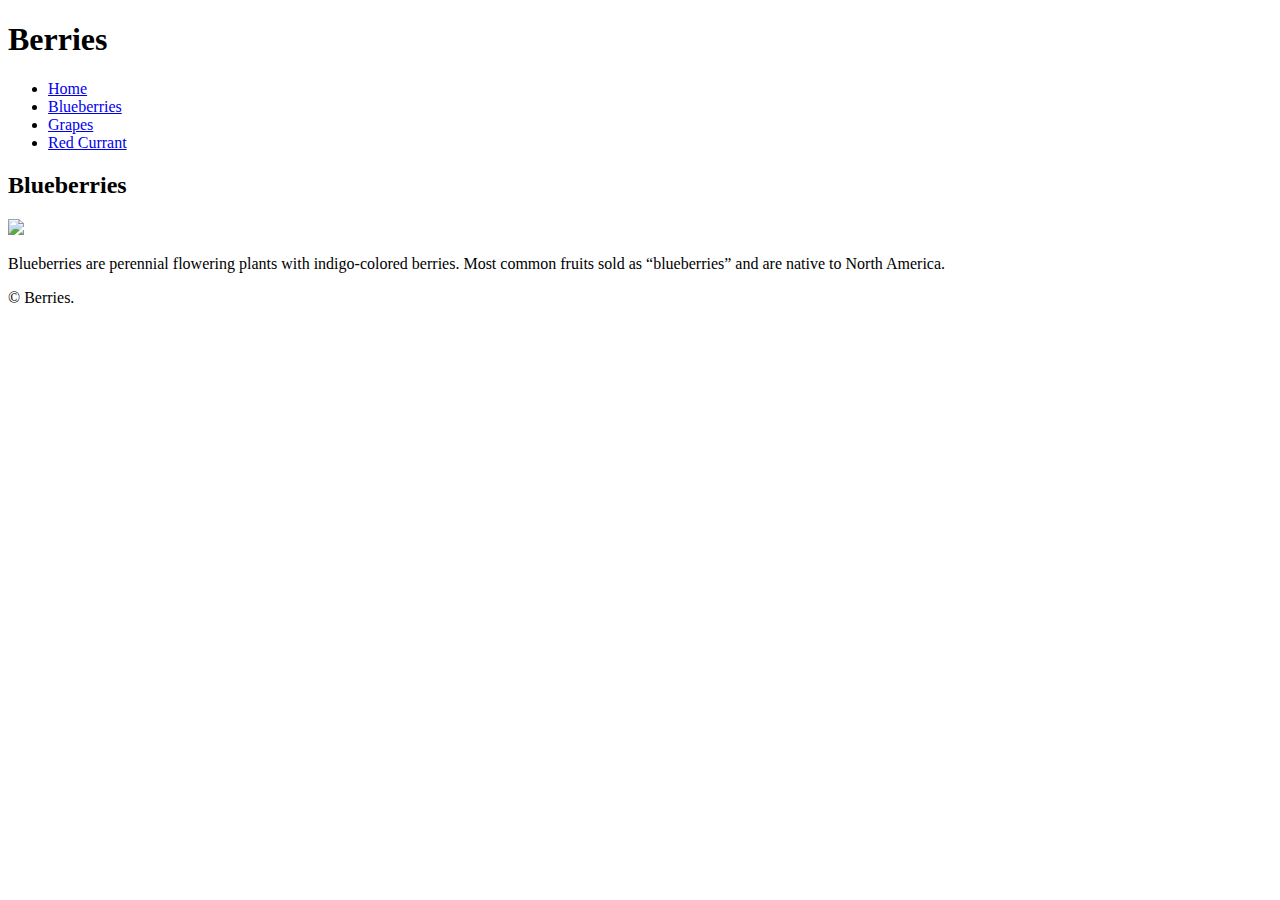
==== blueberries.html @ 797cb477 "Add index content for all pages in code" ====
<!DOCTYPE html>
<html lang="en-ca">
<head>
  <meta charset="utf-8">
  <meta name="viewport" content="width=device-width,initial-scale=1">
  <link href="css/main.css" rel="stylesheet">
  <title>Berries</title>
</head>
<body>

<header>
  <h1>Berries</h1>
  <nav>
    <ul class="nav">
      <li><a href="index.html">Home</a></li>
      <li><a href="blueberries.html">Blueberries</a></li>
      <li><a href="grapes.html">Grapes</a></li>
      <li><a href="red-currants.html">Red Currant</a></li>
    </ul>
  </nav>
</header>

  <main>
    <h2>Blueberries</h2>
    <img src="images/blueberries.jpg">
    <p>Blueberries are perennial flowering plants with indigo-colored berries. Most common fruits sold as “blueberries” and are native to North America.</p>
  </main>

  <footer> <p>© Berries.</p></footer>

</body>
</html>
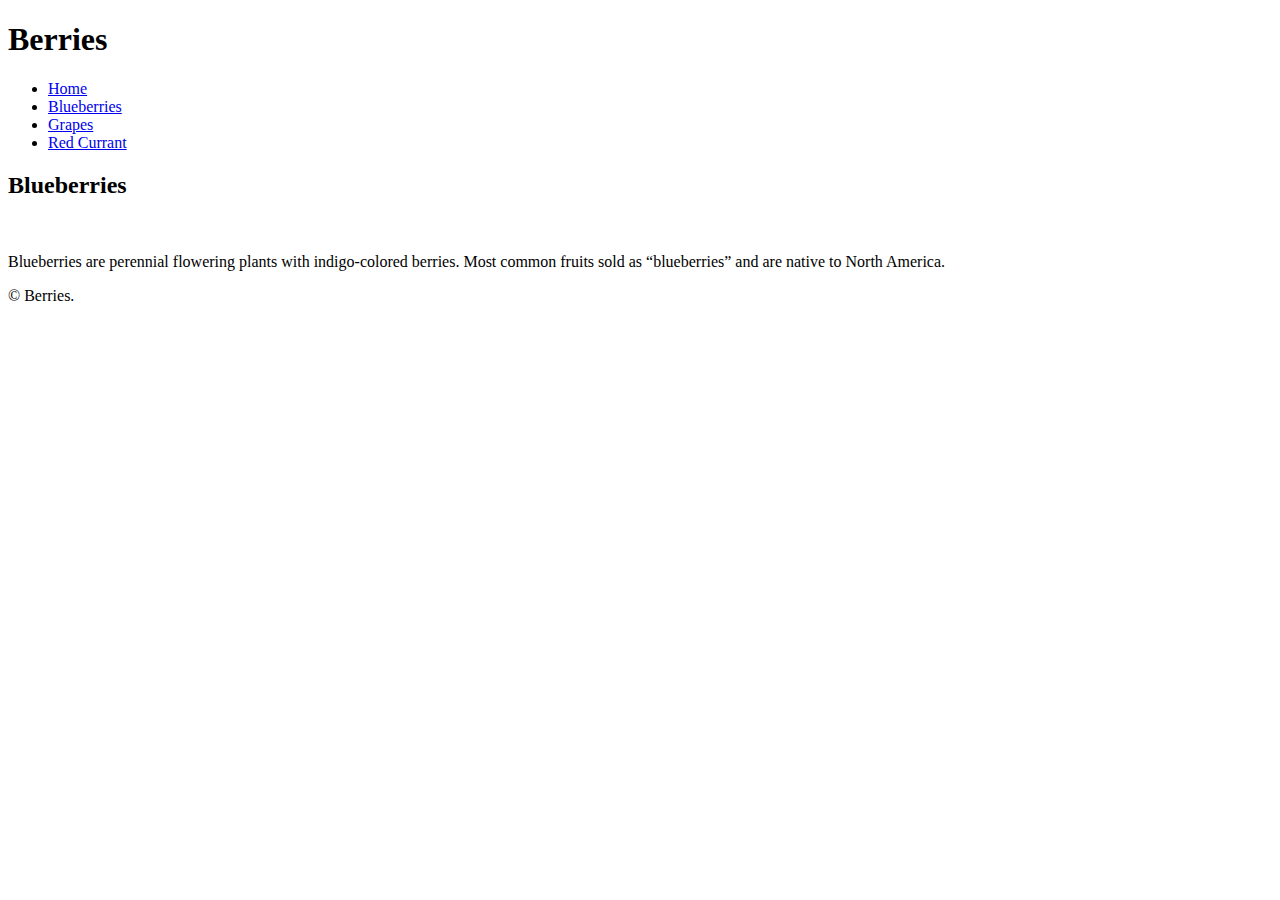
==== commit 30ce70e6: "Fix space in code" ====
--- a/blueberries.html
+++ b/blueberries.html
@@ -2,31 +2,33 @@
 <html lang="en-ca">
 <head>
   <meta charset="utf-8">
+  <title>Berries</title>
   <meta name="viewport" content="width=device-width,initial-scale=1">
   <link href="css/main.css" rel="stylesheet">
-  <title>Berries</title>
 </head>
 <body>
 
-<header>
-  <h1>Berries</h1>
-  <nav>
-    <ul class="nav">
-      <li><a href="index.html">Home</a></li>
-      <li><a href="blueberries.html">Blueberries</a></li>
-      <li><a href="grapes.html">Grapes</a></li>
-      <li><a href="red-currants.html">Red Currant</a></li>
-    </ul>
-  </nav>
-</header>
+  <header>
+    <h1>Berries</h1>
+    <nav>
+      <ul class="nav">
+        <li><a href="index.html">Home</a></li>
+        <li><a href="blueberries.html">Blueberries</a></li>
+        <li><a href="grapes.html">Grapes</a></li>
+        <li><a href="red-currants.html">Red Currant</a></li>
+      </ul>
+    </nav>
+  </header>
 
   <main>
     <h2>Blueberries</h2>
-    <img src="images/blueberries.jpg">
+    <img src="images/blueberries.jpg" alt="">
     <p>Blueberries are perennial flowering plants with indigo-colored berries. Most common fruits sold as “blueberries” and are native to North America.</p>
   </main>
 
-  <footer> <p>© Berries.</p></footer>
+  <footer>
+    <p>© Berries.</p>
+  </footer>
 
 </body>
 </html>
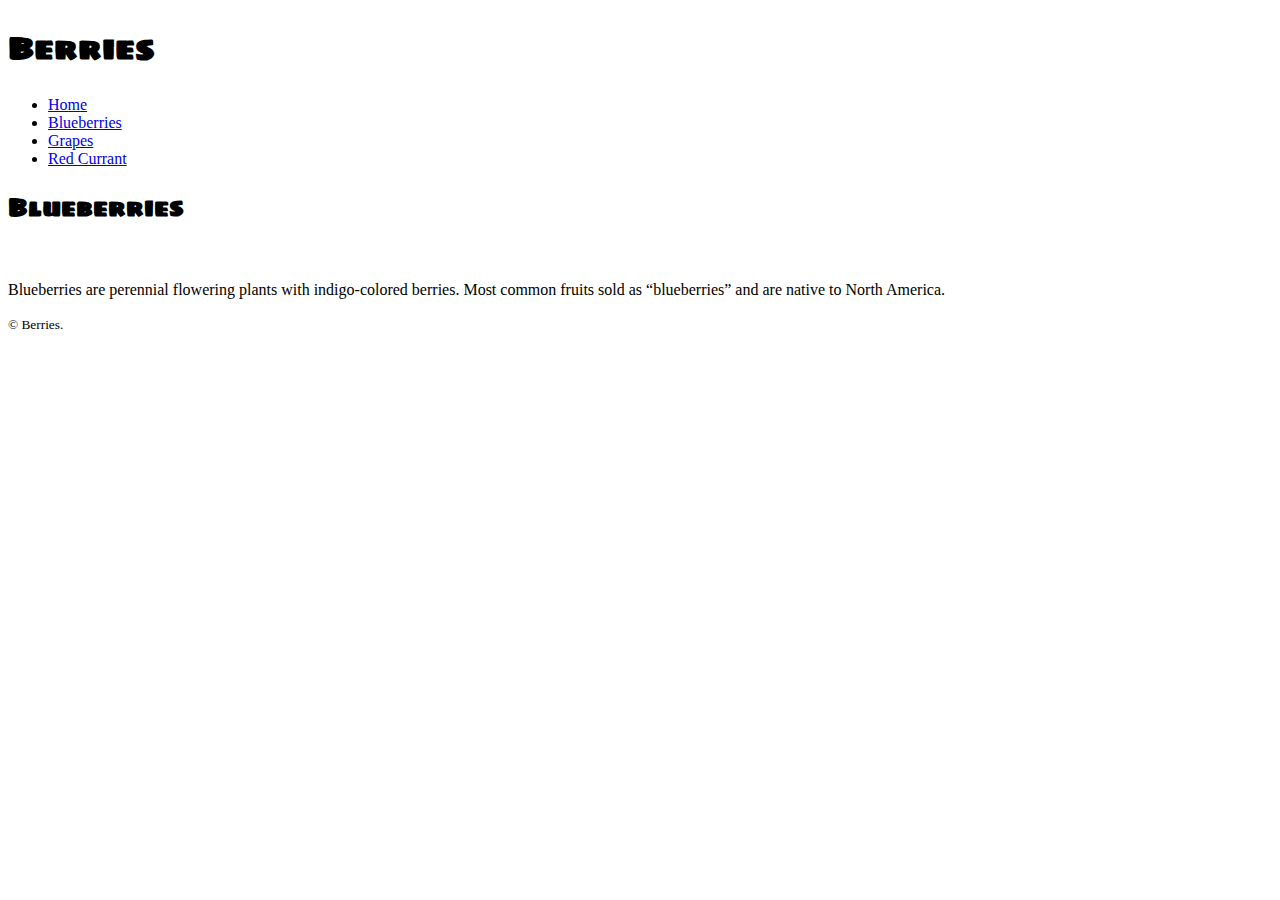
==== commit aae9de3a: "Fix footer in code" ====
--- a/blueberries.html
+++ b/blueberries.html
@@ -2,9 +2,10 @@
 <html lang="en-ca">
 <head>
   <meta charset="utf-8">
-  <title>Berries</title>
+  <title>blueberries</title>
   <meta name="viewport" content="width=device-width,initial-scale=1">
   <link href="css/main.css" rel="stylesheet">
+  <link href="https://fonts.googleapis.com/css?family=Sigmar+One" rel="stylesheet">
 </head>
 <body>
 
@@ -27,7 +28,7 @@
   </main>
 
   <footer>
-    <p>© Berries.</p>
+    <small>© Berries.</small>
   </footer>
 
 </body>
--- a/css/main.css
+++ b/css/main.css
@@ -0,0 +1,3 @@
+h1, h2{
+  font-family: 'Sigmar One', cursive;
+}
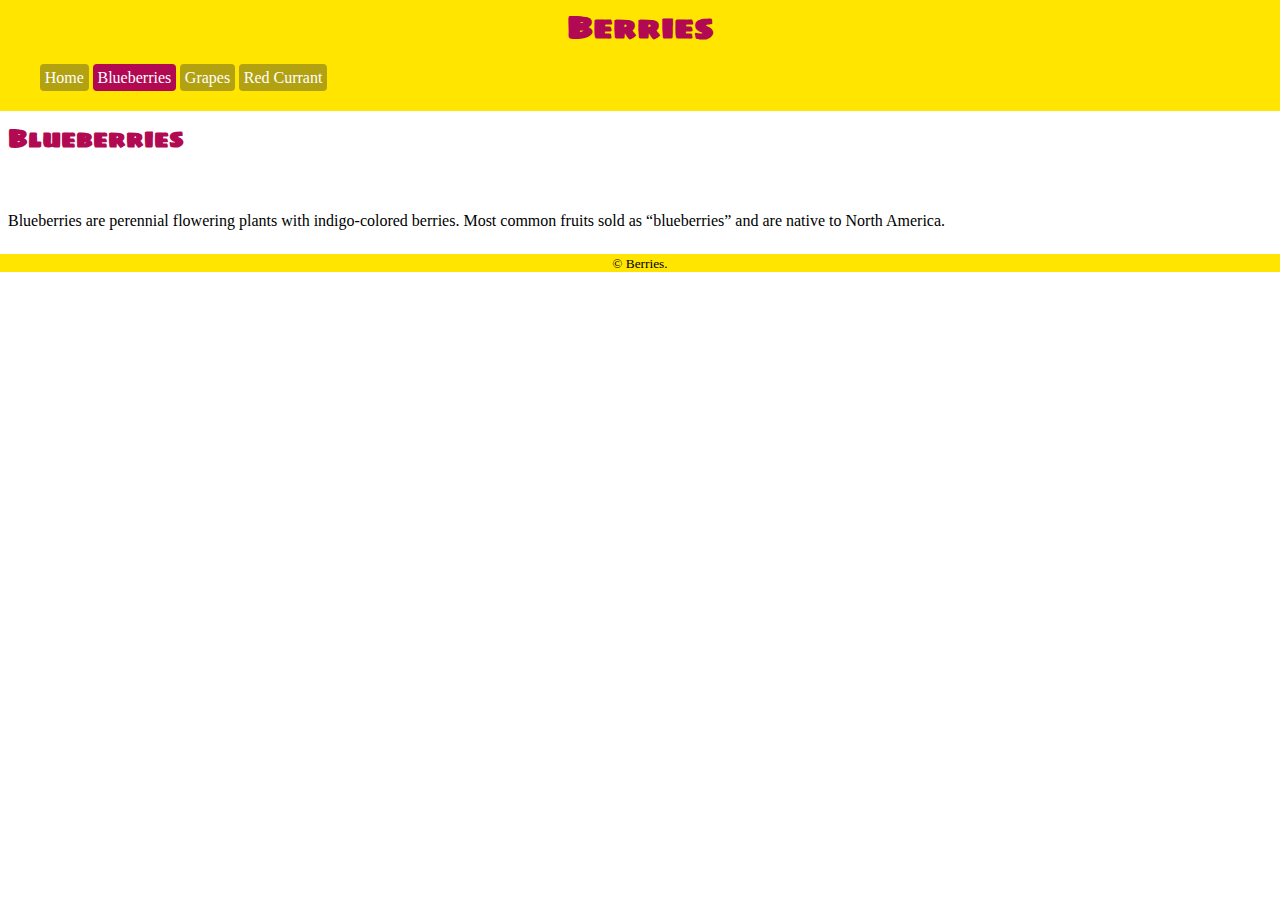
==== commit c983d501: "Fix current class edits" ====
--- a/blueberries.html
+++ b/blueberries.html
@@ -14,7 +14,7 @@
     <nav>
       <ul class="nav">
         <li><a href="index.html">Home</a></li>
-        <li><a href="blueberries.html">Blueberries</a></li>
+        <li><a class="current" href="blueberries.html">Blueberries</a></li>
         <li><a href="grapes.html">Grapes</a></li>
         <li><a href="red-currants.html">Red Currant</a></li>
       </ul>
--- a/css/main.css
+++ b/css/main.css
@@ -1,3 +1,63 @@
-h1, h2{
+body {
+  margin: 0;
+}
+
+header {
+  background-color: #ffe500;
+  padding-bottom: .5em;
+}
+
+footer {
+  background-color: #ffe500;
+  text-align: center;
+}
+
+main {
+  background-color: white;
+  padding: 0.5em;
+}
+
+h1, h2 {
   font-family: 'Sigmar One', cursive;
+  color: #b20953;
+  margin-top: 0;
 }
+
+h1 {
+  text-align: center;
+  margin: 0;
+}
+
+li {
+  display: inline-block;
+  list-style-type: none;
+}
+
+a {
+  text-decoration: none;
+  color: #fff;
+  background-color: #b2a212;
+  padding: .3em;
+  border-radius: 4px;
+}
+
+a:hover {
+  text-decoration: none;
+  color: #fff;
+  background-color: #cc1465;
+  padding: .3em;
+  border-radius: 4px;
+}
+
+.current {
+  text-decoration: none;
+  color: #fff;
+  background-color: #b20953;
+  padding: .3em;
+  border-radius: 4px;
+}
+
+img{
+  width: 100%;
+  max-width: 400px;
+}
